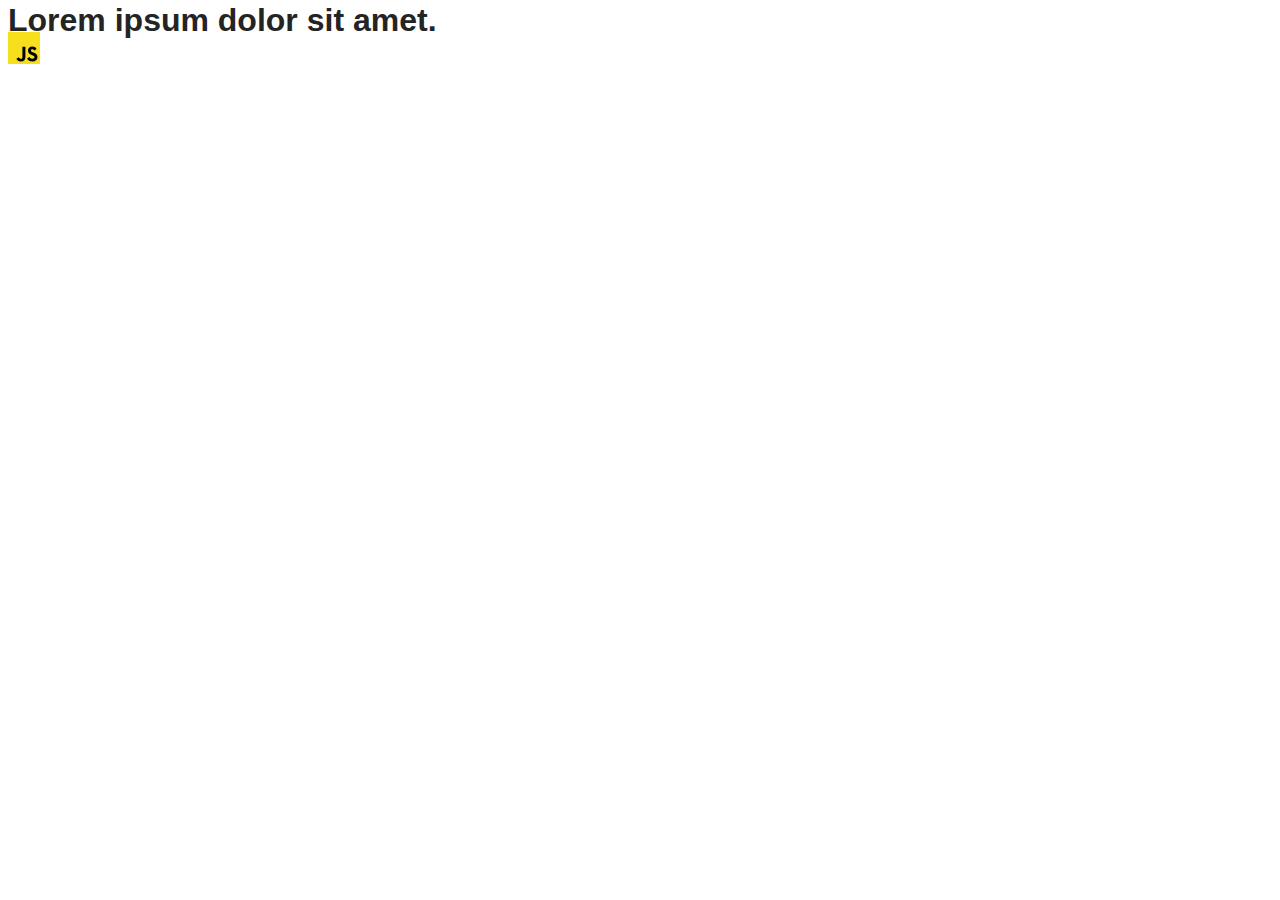
==== src/index.html @ ffd2cd6b "Initial commit" ====
<!DOCTYPE html>
<html lang="en">
  <head>
    <meta charset="UTF-8" />
    <link rel="icon" type="image/svg+xml" href="/favicon.svg" />
    <meta name="viewport" content="width=device-width, initial-scale=1.0" />
    <title>Vanilla App Template</title>
    <link rel="stylesheet" href="./css/styles.css" />
  </head>
  <body>
    <load ="partials/header.html" />

    <section>
      <h1>Lorem ipsum dolor sit amet.</h1>
      <!-- Path to images as from index.html file -->
      <img src="./img/javascript.svg" alt="" />
    </section>

    <!-- Loads the specified .html file -->
    <load ="partials/vite-promo.html" />

    <script type="module" src="/main.js"></script>
  </body>
</html>
---- src/css/styles.css ----
/**
  |============================
  | include css partials with
  | default @import url()
  |============================
*/
@import url('./reset.css');
@import url('./vite-promo.css');
@import url('./header.css');

:root {
  font-family: Inter, Avenir, Helvetica, Arial, sans-serif;
  font-size: 16px;
  line-height: 24px;
  font-weight: 400;

  color: #242424;
  background-color: rgba(255, 255, 255, 0.87);

  font-synthesis: none;
  text-rendering: optimizeLegibility;
  -webkit-font-smoothing: antialiased;
  -moz-osx-font-smoothing: grayscale;
  -webkit-text-size-adjust: 100%;
}
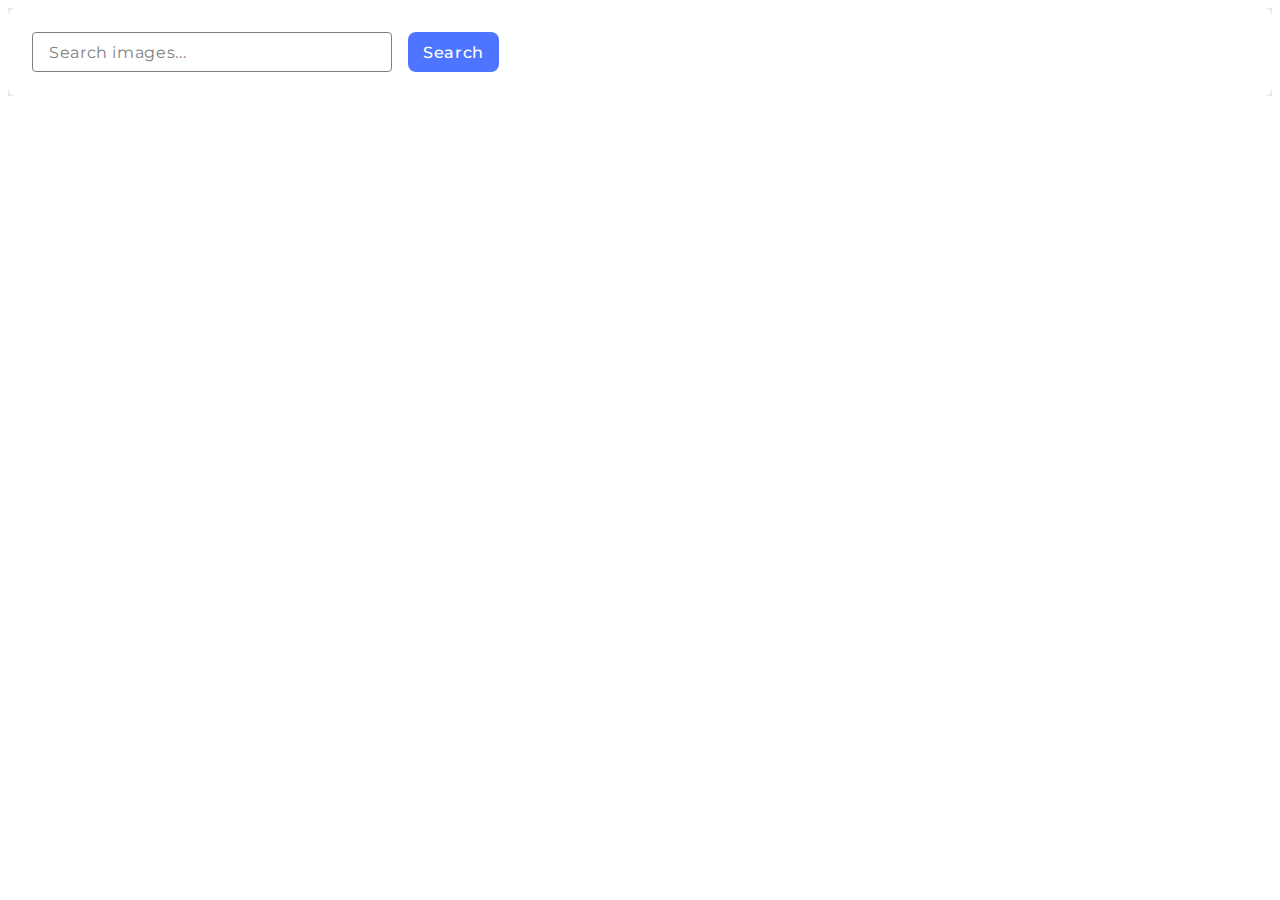
==== commit 65c8fa5b: "murkup" ====
--- a/src/index.html
+++ b/src/index.html
@@ -4,21 +4,25 @@
     <meta charset="UTF-8" />
     <link rel="icon" type="image/svg+xml" href="/favicon.svg" />
     <meta name="viewport" content="width=device-width, initial-scale=1.0" />
-    <title>Vanilla App Template</title>
+    <!-- fonts -->
+    <link
+      href="https://fonts.googleapis.com/css2?family=Montserrat:wght@400;500&display=swap"
+      rel="stylesheet"
+    />
+    <title>goit-js-hw-11</title>
+    <!-- CSS -->
     <link rel="stylesheet" href="./css/styles.css" />
   </head>
   <body>
-    <load ="partials/header.html" />
-
-    <section>
-      <h1>Lorem ipsum dolor sit amet.</h1>
-      <!-- Path to images as from index.html file -->
-      <img src="./img/javascript.svg" alt="" />
-    </section>
-
-    <!-- Loads the specified .html file -->
-    <load ="partials/vite-promo.html" />
-
-    <script type="module" src="/main.js"></script>
+    <form class="form">
+      <input id="input" type="text" placeholder="Search images..." />
+      <button type="submit">Search</button>
+    </form>
+    <div class="loader"></div>
+    <div class="wraper">
+      <ul class="gallery"></ul>
+    </div>
+    <!-- JS -->
+    <script type="module" src="./main.js" defer></script>
   </body>
 </html>
--- a/src/css/styles.css
+++ b/src/css/styles.css
@@ -11,8 +11,8 @@
 :root {
   font-family: Inter, Avenir, Helvetica, Arial, sans-serif;
   font-size: 16px;
-  line-height: 24px;
-  font-weight: 400;
+  line-height: 1.5;
+  font-weight: 400;   
 
   color: #242424;
   background-color: rgba(255, 255, 255, 0.87);
@@ -23,3 +23,120 @@
   -moz-osx-font-smoothing: grayscale;
   -webkit-text-size-adjust: 100%;
 }
+
+* {
+  box-sizing: border-box;
+  font-family: Montserrat;
+  font-size: 16px;
+}
+
+body {
+  background: #eae5e5;
+}
+
+.form {
+  display: flex;
+  padding: 24px;
+  flex-direction: row;
+  /* align-items: flex-start; */
+  gap: 16px;
+  border-radius: 8px;
+  background: #FFF;
+}
+
+input {
+  width: 360px;
+  height: 40px;
+  border-radius: 4px;
+  border: 1px solid #808080;
+  padding-left: 16px;
+  padding-top: 8px;
+  padding-bottom: 8px;
+  letter-spacing: 0.04em;
+}
+
+input::placeholder {
+  color: #808080;
+  /* скидаємо  непрозорість у Firefox */
+  /* opacity: 1; */
+}
+
+button {
+  display: flex;
+  padding: 8px 16px;
+  justify-content: center;
+  align-items: center;
+  gap: 10px;
+
+  border: none;
+  border-radius: 8px;
+  background: #4E75FF;
+  color: #FFFFFF;
+  width: 91px;
+  height: 40px;
+
+  font-weight: 500;
+  letter-spacing: 0.04em;
+}
+button:hover {
+  background: #6C8CFF;
+}
+
+/* <form class="form">
+<input #id="input" type="text" placeholder="Search images..." />
+<button type="submit">Search</button>
+</form> */
+
+.gallery {
+  display: flex;
+  max-width: 1440px;
+  /* height: 696px; */
+  padding: 24px 156px;
+  flex-direction: row;
+  flex-wrap: wrap;
+  justify-content: center;
+  align-items: flex-start;
+  gap: 24px;
+  background: #FFF;
+}
+
+.gallery-item {
+  display: flex;
+  max-width: calc((100% - 24px*2)/3);
+  max-height: 200px;
+  gap: 4px;
+}
+
+/* animation */
+.gallery-item:hover {
+ cursor:pointer;
+  transform: scale(1.025);
+  transition: transform 250ms cubic-bezier(0.4, 0, 0.2, 1);
+}
+
+.gallery-image {
+  width: 100%;
+  height: 100%;
+  object-fit: cover;
+}
+
+.sl-wrapper {
+  background: #2E2F42CC;
+}
+
+.sl-wrapper button.sl-close {
+  color: #FFF;
+}
+
+.sl-wrapper .sl-navigation button.sl-prev,
+.sl-wrapper .sl-navigation button.sl-next {
+  color: #FFF;
+}
+
+.sl-wrapper.simple-lightbox div.sl-counter {
+  color: #FFF;
+}
+
+/* <div class="wraper">
+<ul class="gallery"></ul>
+</div> */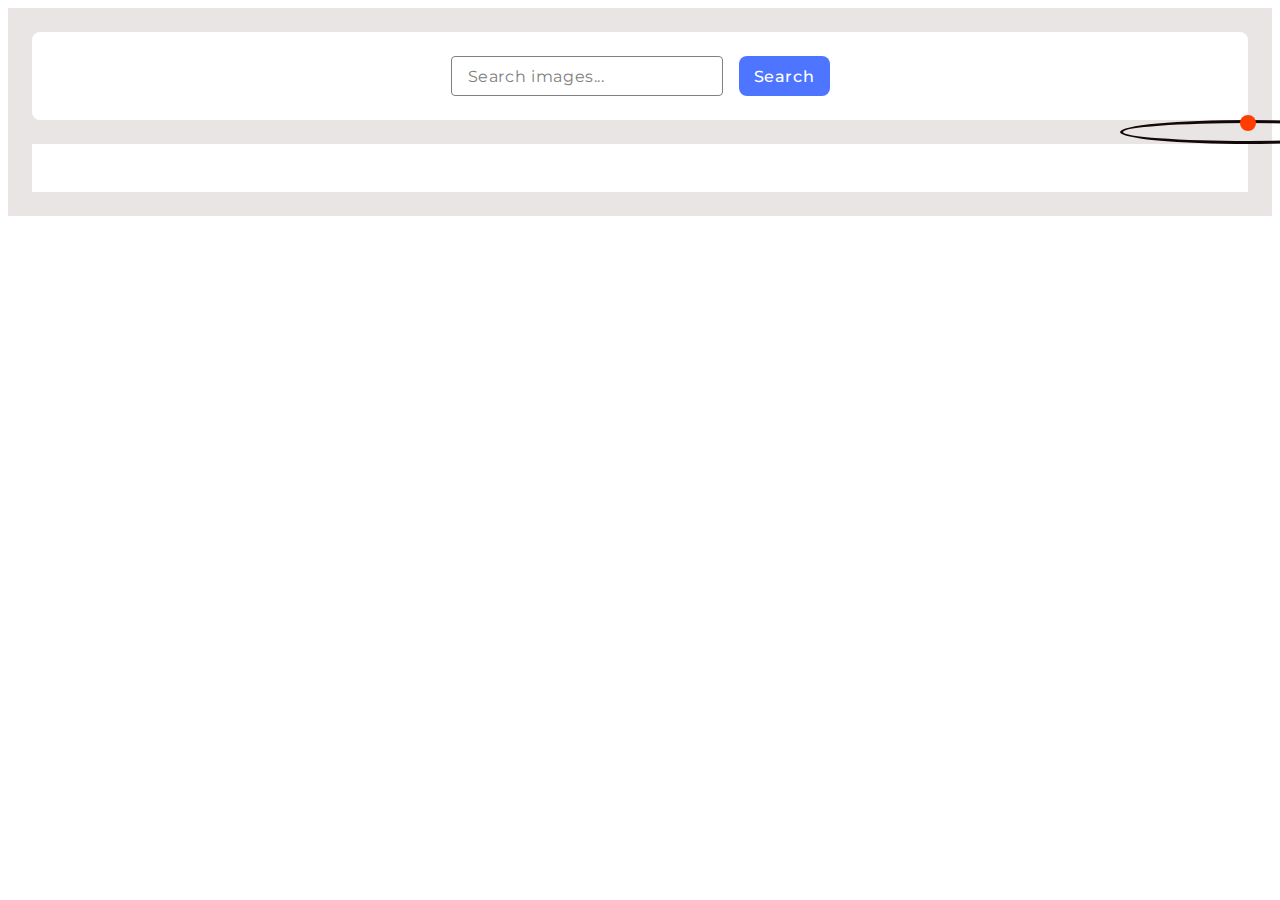
==== commit 44dd20dc: "copmplete" ====
--- a/src/index.html
+++ b/src/index.html
@@ -18,7 +18,8 @@
       <input id="input" type="text" placeholder="Search images..." />
       <button type="submit">Search</button>
     </form>
-    <div class="loader"></div>
+    <div class="frame-loader"><div class="loader"></div></div>
+
     <div class="wraper">
       <ul class="gallery"></ul>
     </div>
--- a/src/css/styles.css
+++ b/src/css/styles.css
@@ -32,20 +32,24 @@
 
 body {
   background: #eae5e5;
+  padding: 24px;
+  
 }
 
 .form {
   display: flex;
   padding: 24px;
+  margin: auto;
   flex-direction: row;
-  /* align-items: flex-start; */
+  /* align-items: center; */
+  justify-content: center;
   gap: 16px;
   border-radius: 8px;
   background: #FFF;
 }
 
 input {
-  width: 360px;
+  width: 272px;
   height: 40px;
   border-radius: 4px;
   border: 1px solid #808080;
@@ -81,31 +85,48 @@
 button:hover {
   background: #6C8CFF;
 }
+.frame-loader {
+  display: flex;
+  justify-content: center;
+}
 
-/* <form class="form">
-<input #id="input" type="text" placeholder="Search images..." />
-<button type="submit">Search</button>
-</form> */
 
 .gallery {
   display: flex;
-  max-width: 1440px;
+  /* max-width: 1440px; */
   /* height: 696px; */
   padding: 24px 156px;
   flex-direction: row;
   flex-wrap: wrap;
   justify-content: center;
   align-items: flex-start;
-  gap: 24px;
+  gap: 46px 24px;
   background: #FFF;
 }
 
-.gallery-item {
+.gallery-item {  
+  /* max-width: calc((100% - 24px*2)/3); */
+  width: 360px;  
+  height: 200px;
+  
+}
+.description {
   display: flex;
-  max-width: calc((100% - 24px*2)/3);
-  max-height: 200px;
-  gap: 4px;
+  gap: 12px;
+  margin-bottom: 20px;  
 }
+.description p {  
+  /* font-size: 12px; */
+  display: flex;
+  flex-direction: column;
+  font-weight: 500; 
+  align-items: center;
+  
+}
+span {
+  font-weight: normal;
+}
+
 
 /* animation */
 .gallery-item:hover {
@@ -139,4 +160,29 @@
 
 /* <div class="wraper">
 <ul class="gallery"></ul>
-</div> */+</div> */
+.loader {
+  width: 256px;
+  height: 24px;
+  border: 3px solid #140707;
+  border-radius: 50%;
+  display: block;
+  position: relative;
+  top: 0%;
+  left: 50%;
+  box-sizing: border-box;
+  animation: rotation 1s linear infinite;
+}
+
+.loader::after {
+  content: '';
+  box-sizing: border-box;
+  position: absolute;
+  left: 50%;
+  top: 0%;
+  background: #ff3d00;
+  width: 16px;
+  height: 16px;
+  transform: translate(-50%, -50%);
+  border-radius: 50%;
+}